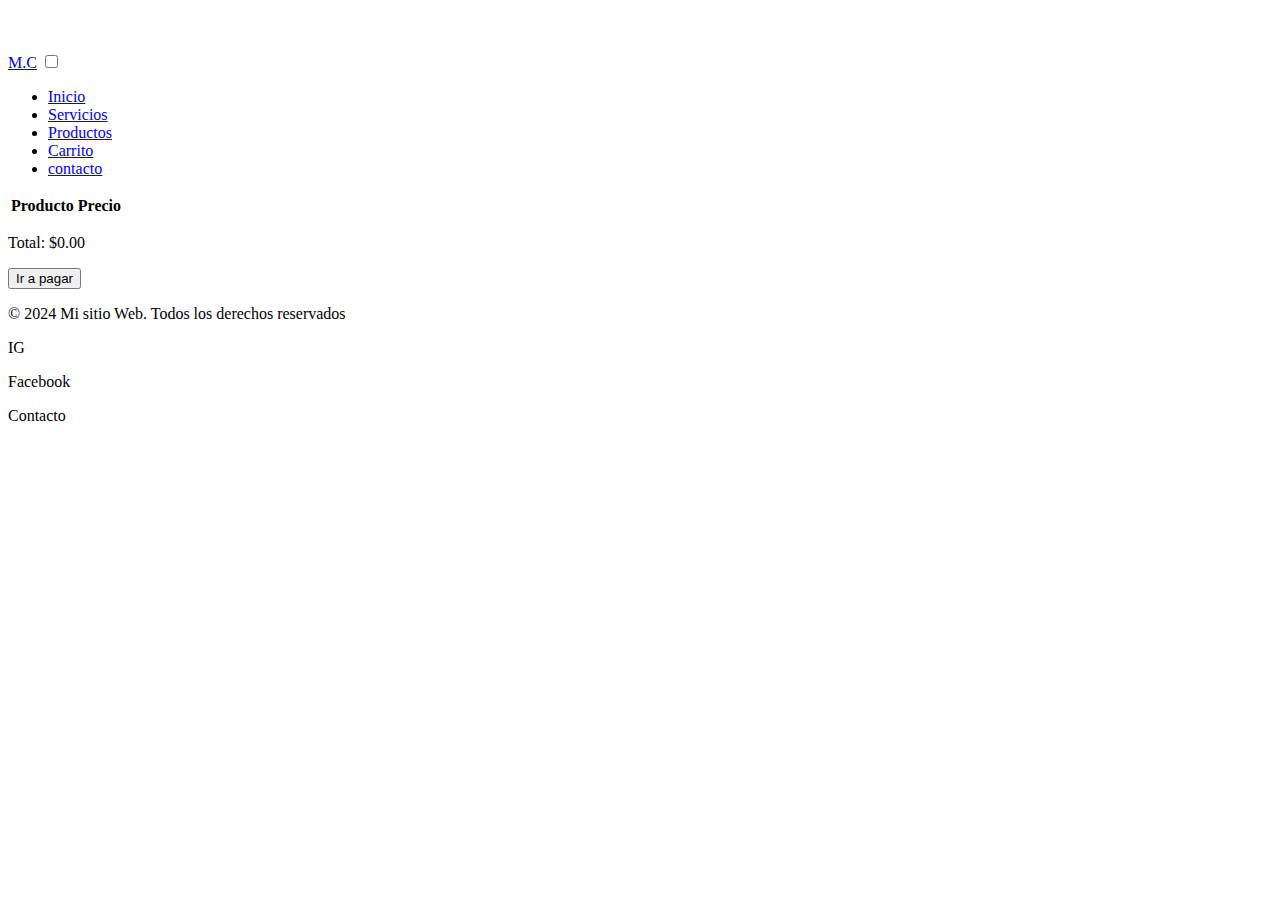
==== carrito.html @ abe48862 "agregue los otros .html, y ya se redirecionan entre si" ====
<!DOCTYPE html>
<html lang="en">
<head>
    <meta charset="UTF-8">
    <meta name="viewport" content="width=device-width, initial-scale=1.0">
    <title>Carrito</title>
    <script>
        function cargarCarrito() {
            let carrito = JSON.parse(localStorage.getItem('carrito')) || [];
            let tablaCarrito = document.getElementById('tabla-carrito');
            let totalCompra = 0;

            carrito.forEach(item => {
                let fila = tablaCarrito.insertRow();
                fila.insertCell(0).innerText = item.nombre;
                fila.insertCell(1).innerText = "$" + item.precio.toFixed(2);

                totalCompra += item.precio;
            });

            document.getElementById('total-compra').innerText = "Total: $" + totalCompra.toFixed(2);
        }

        window.onload = cargarCarrito;
    </script>
</head>
<body>
    <header>
        <div class="menu container">
            <a href="#" class="logo">M.C</a>
            <input type="checkbox" id="menu">
            <label for="menu">
                <img src="./images/menu.png" class="menu-icono" alt="">
            </label>
            <nav class="navbar">
              <ul>
                <li><a href="./index.html"> Inicio</a></li>
                <li><a href="./Servicios.html"> Servicios</a></li>
                <li><a href="./productos.html"> Productos</a></li>
                <li><a href="./carrito.html"> Carrito</a></li>
                <li><a href="#Contacto"> contacto</a></li>
              </ul>
            </nav>
          </div>

    </header>
    <table id="tabla-carrito">
        <tr>
            <th>Producto</th>
            <th>Precio</th>
        </tr>
    </table>

    <!-- Aquí se muestra el total de la compra -->
    <p id="total-compra">Total: $0.00</p>

    <button onclick="location.href='./Pago.html'">Ir a pagar</button>

    <section id="Contacto">
        <footer>
            <p>&copy; 2024 Mi sitio Web. Todos los derechos reservados</p>
            <p>IG</p>
            <p>Facebook</p>
            <p>Contacto</p>
        </footer>
        </section>
</body>
</html>
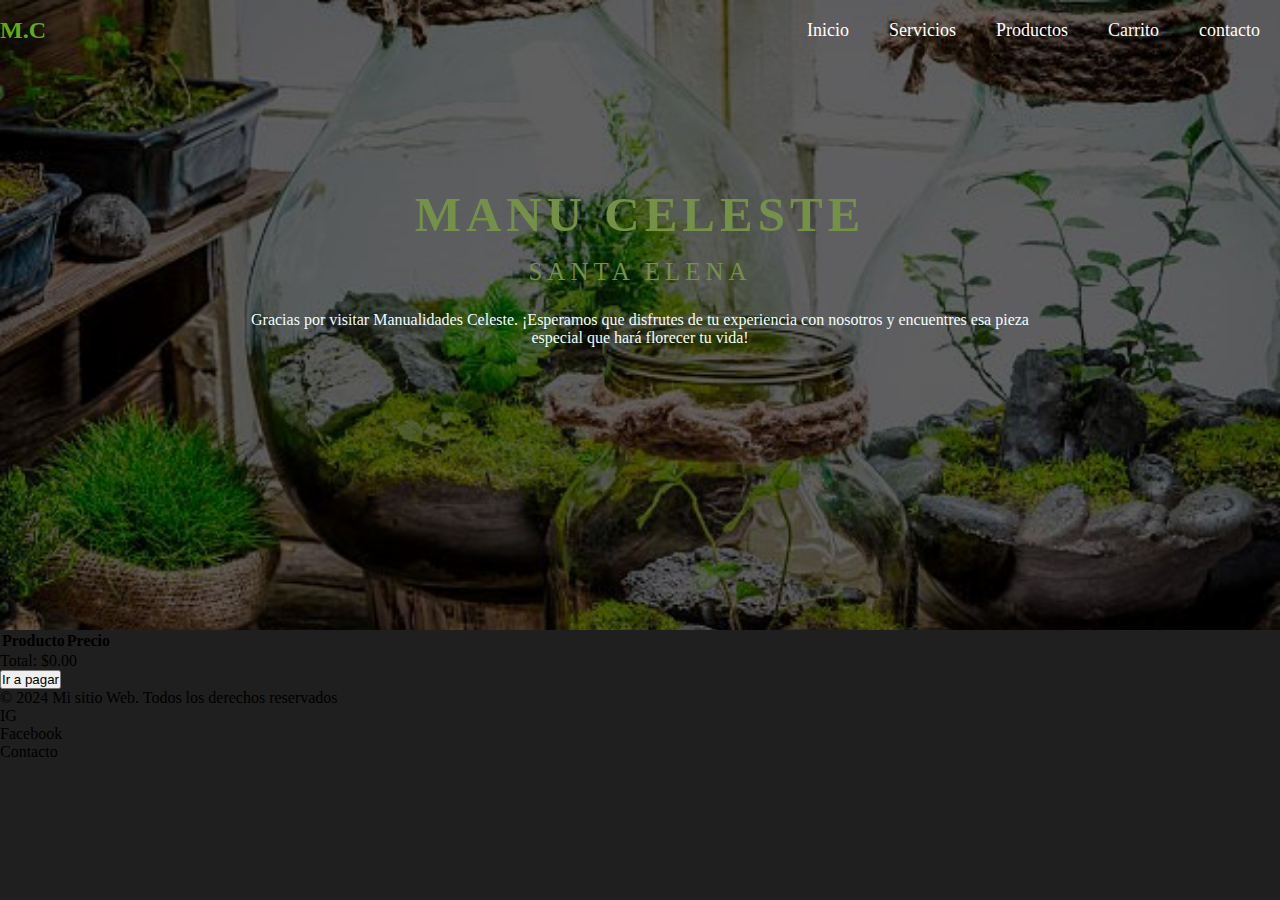
==== commit 301ec2bb: "Creacion Style carrito" ====
--- a/carrito.html
+++ b/carrito.html
@@ -4,6 +4,7 @@
     <meta charset="UTF-8">
     <meta name="viewport" content="width=device-width, initial-scale=1.0">
     <title>Carrito</title>
+    <link rel="stylesheet" href="./styleCarrito.css">
     <script>
         function cargarCarrito() {
             let carrito = JSON.parse(localStorage.getItem('carrito')) || [];
@@ -25,7 +26,7 @@
     </script>
 </head>
 <body>
-    <header>
+    <header class="header">
         <div class="menu container">
             <a href="#" class="logo">M.C</a>
             <input type="checkbox" id="menu">
@@ -42,8 +43,15 @@
               </ul>
             </nav>
           </div>
+          <div class="header-txt">
+            <h1>Manu Celeste</h1>
+            <span>Santa Elena</span>
+            <p>
+                Gracias por visitar Manualidades Celeste. ¡Esperamos que disfrutes de tu experiencia con nosotros y encuentres esa pieza especial que hará florecer tu vida!
+            </p>
+        </div>
+    </header>
 
-    </header>
     <table id="tabla-carrito">
         <tr>
             <th>Producto</th>
--- a/styleCarrito.css
+++ b/styleCarrito.css
@@ -0,0 +1,114 @@
+*{
+    margin: 0;
+    padding: 0;
+    box-sizing: border-box;
+    text-decoration: none;
+    list-style: none;
+}
+
+body {
+    background-color: #1f1f1f;
+}
+
+.header {
+    background-image: url(images/big.jpeg);
+    background-position: center top;
+    background-repeat: no-repeat;
+    background-size: cover;
+    min-height: 70vh;
+    display: flex;
+    align-items: center;
+}
+
+.menu {
+    position: absolute;
+    top: 0;
+    left: 0;
+    right: 0;
+    display: flex;
+    align-items: center;
+    justify-content: space-between;
+    z-index: 1000;
+}
+
+.logo {
+    font-size: 24px;
+    color: rgb(93, 174, 13);
+    font-weight: 800;
+    text-transform: uppercase;
+}
+
+.menu .navbar ul li {
+    position: relative;
+    float: left;
+}
+
+.menu .navbar ul li a {
+    font-size: 18px;
+    padding: 20px;
+    color: rgb(255, 255, 255);
+    display: block;
+}
+
+.menu .navbar ul li a:hover {
+    color: rgb(36, 233, 95);
+}
+
+#menu {
+    display: none;
+}
+
+.menu-icono {
+    width: 25px;
+}
+
+.menu label {
+    cursor: pointer;
+    display: none;
+}
+
+.header-txt{
+    text-align: center;
+    margin-bottom: 72px;
+}
+
+.header-txt h1, span, h3 {
+    font-size: 49px;
+    letter-spacing: 5px;
+    text-transform: uppercase;
+    color: rgb(117, 144, 71);
+    margin-bottom: 15px;
+}
+
+.header-txt span {
+    font-size: 25px;
+}
+
+.header-txt p {
+    color: azure;
+    padding: 0 250px;
+    margin: 25px 0;
+}
+
+.btn-1 {
+    display: inline-block;
+    padding: 11px 25px;
+    background-color: rgb(134, 221, 128);
+    color: azure;
+    text-transform: uppercase;
+    letter-spacing: 2px;
+    font-size: 20px;
+    margin: 25px 0;
+    border: 0;
+}
+
+.btn-1:hover {
+    background-color: rgb(89, 148, 85);
+}
+
+.header-dir {
+    display: flex;
+    justify-content: space-between;
+    text-align: center;
+    margin-top: 20px;
+}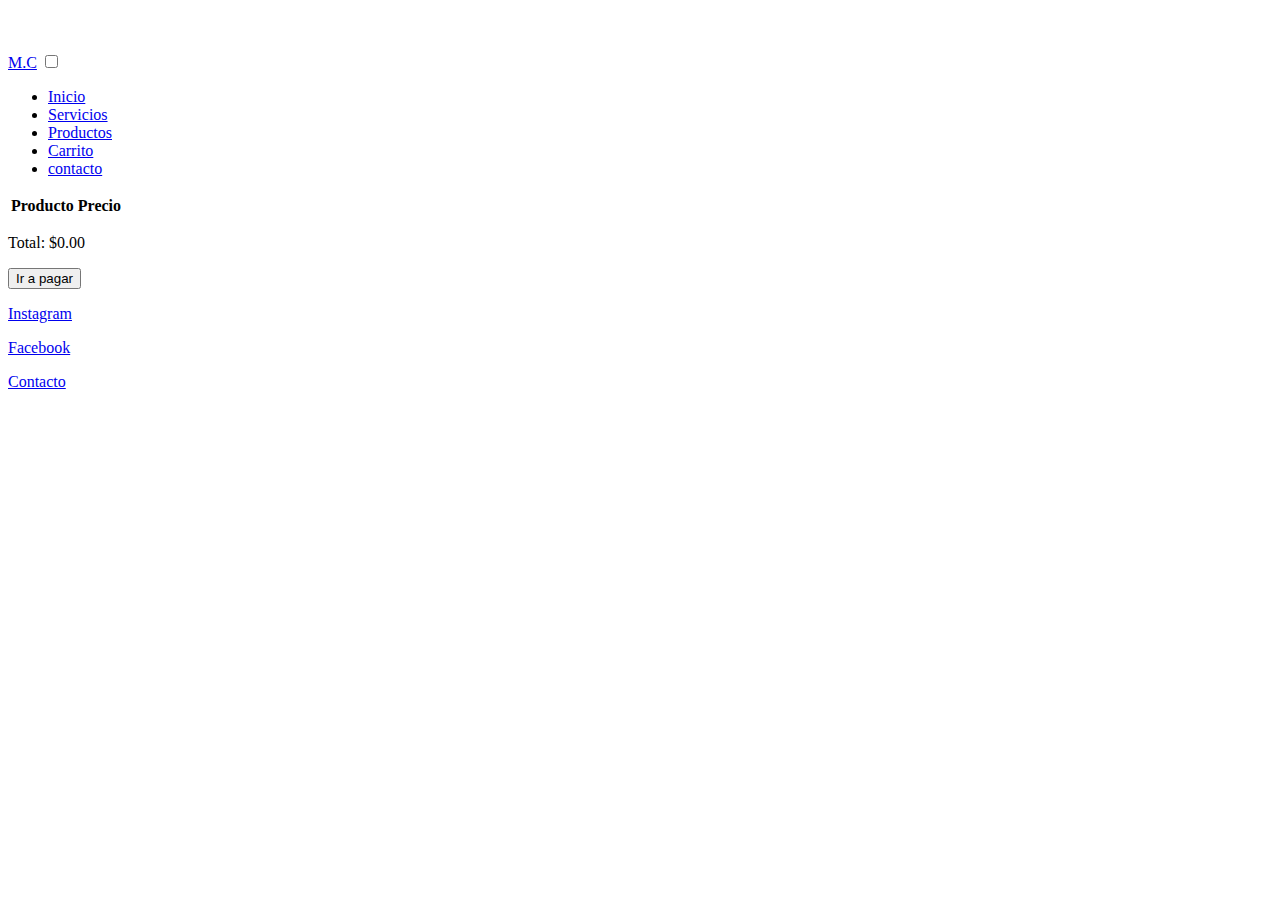
==== commit 1fbc90e1: "Cree la rama productos, y añadi un css a productos" ====
--- a/carrito.html
+++ b/carrito.html
@@ -4,7 +4,6 @@
     <meta charset="UTF-8">
     <meta name="viewport" content="width=device-width, initial-scale=1.0">
     <title>Carrito</title>
-    <link rel="stylesheet" href="./styleCarrito.css">
     <script>
         function cargarCarrito() {
             let carrito = JSON.parse(localStorage.getItem('carrito')) || [];
@@ -26,7 +25,7 @@
     </script>
 </head>
 <body>
-    <header class="header">
+    <header>
         <div class="menu container">
             <a href="#" class="logo">M.C</a>
             <input type="checkbox" id="menu">
@@ -43,15 +42,8 @@
               </ul>
             </nav>
           </div>
-          <div class="header-txt">
-            <h1>Manu Celeste</h1>
-            <span>Santa Elena</span>
-            <p>
-                Gracias por visitar Manualidades Celeste. ¡Esperamos que disfrutes de tu experiencia con nosotros y encuentres esa pieza especial que hará florecer tu vida!
-            </p>
-        </div>
+
     </header>
-
     <table id="tabla-carrito">
         <tr>
             <th>Producto</th>
@@ -64,12 +56,11 @@
 
     <button onclick="location.href='./Pago.html'">Ir a pagar</button>
 
-    <section id="Contacto">
+    <section id="contacto">
         <footer>
-            <p>&copy; 2024 Mi sitio Web. Todos los derechos reservados</p>
-            <p>IG</p>
-            <p>Facebook</p>
-            <p>Contacto</p>
+            <p><a href="https://instagram.com" target="_blank">Instagram</a></p>
+            <p><a href="https://facebook.com" target="_blank">Facebook</a></p>
+            <p><a href="mailto:contacto@example.com">Contacto</a></p>
         </footer>
         </section>
 </body>
